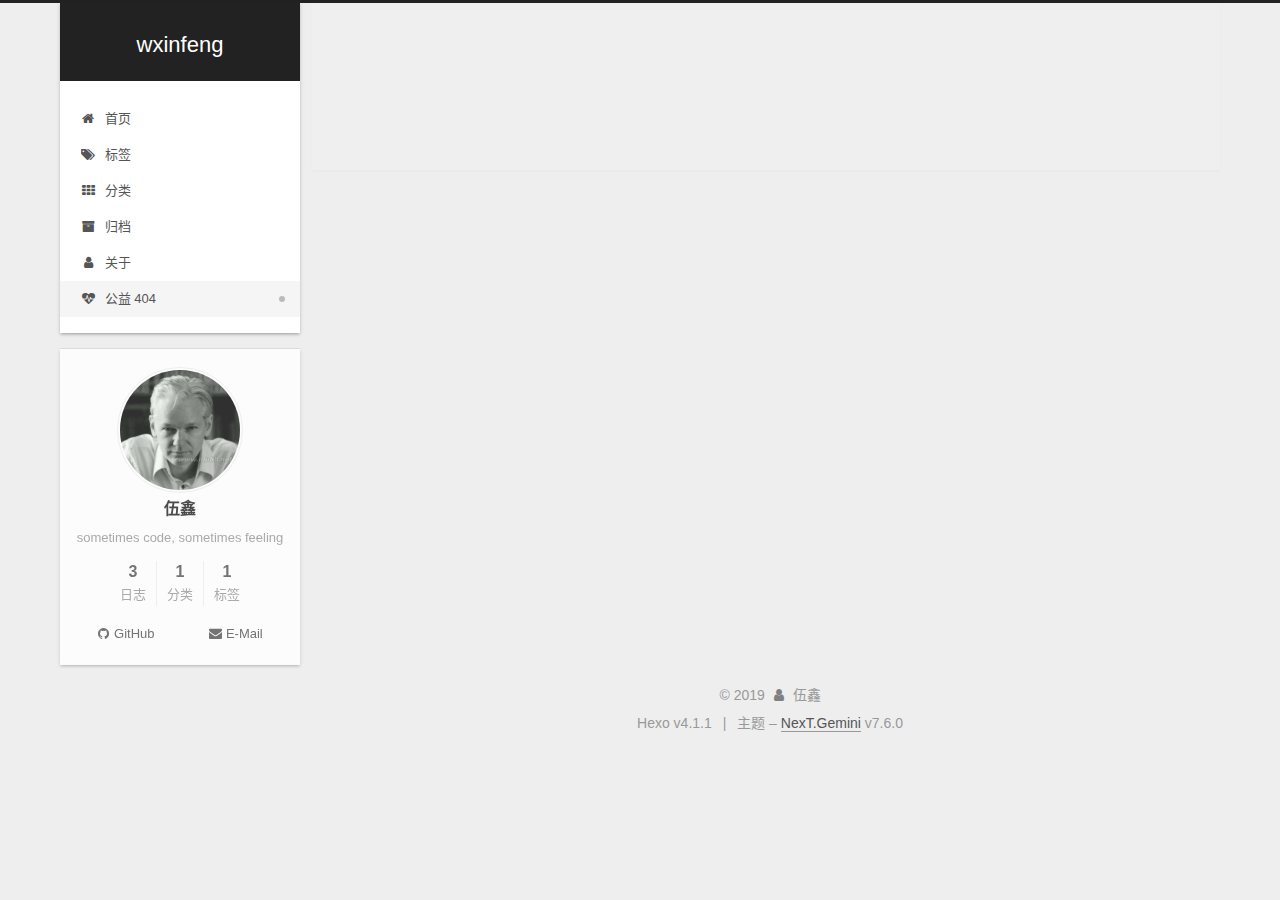
==== 404/index.html @ 9e6e0255 "Site updated: 2019-12-17 14:11:16" ====
<!DOCTYPE html>
<html lang="zh-CN">
<head>
  <meta charset="UTF-8">
<meta name="viewport" content="width=device-width, initial-scale=1, maximum-scale=2">
<meta name="theme-color" content="#222">
<meta name="generator" content="Hexo 4.1.1">
  <link rel="apple-touch-icon" sizes="180x180" href="/images/apple-touch-icon-next.png">
  <link rel="icon" type="image/png" sizes="32x32" href="/images/favicon-32x32-next.png">
  <link rel="icon" type="image/png" sizes="16x16" href="/images/favicon-16x16-next.png">
  <link rel="mask-icon" href="/images/logo.svg" color="#222">

<link rel="stylesheet" href="/css/main.css">


<link rel="stylesheet" href="/lib/font-awesome/css/font-awesome.min.css">


<script id="hexo-configurations">
  var NexT = window.NexT || {};
  var CONFIG = {
    hostname: new URL('https://wxinfeng.github.io').hostname,
    root: '/',
    scheme: 'Gemini',
    version: '7.6.0',
    exturl: false,
    sidebar: {"position":"left","display":"post","padding":18,"offset":12,"onmobile":false},
    copycode: {"enable":false,"show_result":false,"style":null},
    back2top: {"enable":true,"sidebar":false,"scrollpercent":false},
    bookmark: {"enable":false,"color":"#222","save":"auto"},
    fancybox: false,
    mediumzoom: false,
    lazyload: false,
    pangu: false,
    comments: {"style":"tabs","active":null,"storage":true,"lazyload":false,"nav":null},
    algolia: {
      appID: '',
      apiKey: '',
      indexName: '',
      hits: {"per_page":10},
      labels: {"input_placeholder":"Search for Posts","hits_empty":"We didn't find any results for the search: ${query}","hits_stats":"${hits} results found in ${time} ms"}
    },
    localsearch: {"enable":false,"trigger":"auto","top_n_per_article":1,"unescape":false,"preload":false},
    path: '',
    motion: {"enable":true,"async":false,"transition":{"post_block":"fadeIn","post_header":"slideDownIn","post_body":"slideDownIn","coll_header":"slideLeftIn","sidebar":"slideUpIn"}}
  };
</script>

  <meta name="description" content="你来到了没有知识的荒原 :(">
<meta property="og:type" content="website">
<meta property="og:title" content="wxinfeng">
<meta property="og:url" content="https:&#x2F;&#x2F;wxinfeng.github.io&#x2F;404&#x2F;index.html">
<meta property="og:site_name" content="wxinfeng">
<meta property="og:description" content="你来到了没有知识的荒原 :(">
<meta property="og:locale" content="zh_CN">
<meta property="article:published_time" content="2019-12-17T04:42:26.441Z">
<meta property="article:modified_time" content="2019-12-16T07:45:31.328Z">
<meta property="article:author" content="伍鑫">
<meta name="twitter:card" content="summary">

<link rel="canonical" href="https://wxinfeng.github.io/404/">


<script id="page-configurations">
  // https://hexo.io/docs/variables.html
  CONFIG.page = {
    sidebar: "",
    isHome: false,
    isPost: false
  };
</script>

  <title> | wxinfeng
  </title>
  






  <noscript>
  <style>
  .use-motion .brand,
  .use-motion .menu-item,
  .sidebar-inner,
  .use-motion .post-block,
  .use-motion .pagination,
  .use-motion .comments,
  .use-motion .post-header,
  .use-motion .post-body,
  .use-motion .collection-header { opacity: initial; }

  .use-motion .site-title,
  .use-motion .site-subtitle {
    opacity: initial;
    top: initial;
  }

  .use-motion .logo-line-before i { left: initial; }
  .use-motion .logo-line-after i { right: initial; }
  </style>
</noscript>

</head>

<body itemscope itemtype="http://schema.org/WebPage">
  <div class="container use-motion">
    <div class="headband"></div>

    <header class="header" itemscope itemtype="http://schema.org/WPHeader">
      <div class="header-inner"><div class="site-brand-container">
  <div class="site-meta">

    <div>
      <a href="/" class="brand" rel="start">
        <span class="logo-line-before"><i></i></span>
        <span class="site-title">wxinfeng</span>
        <span class="logo-line-after"><i></i></span>
      </a>
    </div>
  </div>

  <div class="site-nav-toggle">
    <div class="toggle" aria-label="切换导航栏">
      <span class="toggle-line toggle-line-first"></span>
      <span class="toggle-line toggle-line-middle"></span>
      <span class="toggle-line toggle-line-last"></span>
    </div>
  </div>
</div>


<nav class="site-nav">
  
  <ul id="menu" class="menu">
        <li class="menu-item menu-item-home">

    <a href="/" rel="section"><i class="fa fa-fw fa-home"></i>首页</a>

  </li>
        <li class="menu-item menu-item-tags">

    <a href="/tags/" rel="section"><i class="fa fa-fw fa-tags"></i>标签</a>

  </li>
        <li class="menu-item menu-item-categories">

    <a href="/categories/" rel="section"><i class="fa fa-fw fa-th"></i>分类</a>

  </li>
        <li class="menu-item menu-item-archives">

    <a href="/archives/" rel="section"><i class="fa fa-fw fa-archive"></i>归档</a>

  </li>
        <li class="menu-item menu-item-about">

    <a href="/about/" rel="section"><i class="fa fa-fw fa-user"></i>关于</a>

  </li>
        <li class="menu-item menu-item-commonweal">

    <a href="/404/" rel="section"><i class="fa fa-fw fa-heartbeat"></i>公益 404</a>

  </li>
  </ul>

</nav>
</div>
    </header>

    
  <div class="back-to-top">
    <i class="fa fa-arrow-up"></i>
    <span>0%</span>
  </div>


    <main class="main">
      <div class="main-inner">
        <div class="content-wrap">
          
  
  

          <div class="content">
            

  <div class="posts-expand">
    
    
    
    <div class="post-block" lang="zh-CN">
      <header class="post-header">

<h1 class="post-title" itemprop="name headline">
</h1>

<div class="post-meta">
    <div class="post-description">你来到了没有知识的荒原 :(</div>
  

</div>

</header>

      
      
      
      <div class="post-body">
          
      </div>
      
      
      
    </div>
    

    
    
    
  </div>


          </div>
          

<script>
  window.addEventListener('tabs:register', () => {
    let activeClass = CONFIG.comments.activeClass;
    if (CONFIG.comments.storage) {
      activeClass = localStorage.getItem('comments_active') || activeClass;
    }
    if (activeClass) {
      let activeTab = document.querySelector(`a[href="#comment-${activeClass}"]`);
      if (activeTab) {
        activeTab.click();
      }
    }
  });
  if (CONFIG.comments.storage) {
    window.addEventListener('tabs:click', event => {
      if (!event.target.matches('.tabs-comment .tab-content .tab-pane')) return;
      let commentClass = event.target.classList[1];
      localStorage.setItem('comments_active', commentClass);
    });
  }
</script>

        </div>
          
  
  <div class="toggle sidebar-toggle">
    <span class="toggle-line toggle-line-first"></span>
    <span class="toggle-line toggle-line-middle"></span>
    <span class="toggle-line toggle-line-last"></span>
  </div>

  <aside class="sidebar">
    <div class="sidebar-inner">

      <ul class="sidebar-nav motion-element">
        <li class="sidebar-nav-toc">
          文章目录
        </li>
        <li class="sidebar-nav-overview">
          站点概览
        </li>
      </ul>

      <!--noindex-->
      <div class="post-toc-wrap sidebar-panel">
      </div>
      <!--/noindex-->

      <div class="site-overview-wrap sidebar-panel">
        <div class="site-author motion-element" itemprop="author" itemscope itemtype="http://schema.org/Person">
    <img class="site-author-image" itemprop="image" alt="伍鑫"
      src="/images/avatar.jpg">
  <p class="site-author-name" itemprop="name">伍鑫</p>
  <div class="site-description" itemprop="description">sometimes code, sometimes feeling</div>
</div>
<div class="site-state-wrap motion-element">
  <nav class="site-state">
      <div class="site-state-item site-state-posts">
          <a href="/archives/">
        
          <span class="site-state-item-count">3</span>
          <span class="site-state-item-name">日志</span>
        </a>
      </div>
      <div class="site-state-item site-state-categories">
            <a href="/categories/">
          
        <span class="site-state-item-count">1</span>
        <span class="site-state-item-name">分类</span></a>
      </div>
      <div class="site-state-item site-state-tags">
            <a href="/tags/">
          
        <span class="site-state-item-count">1</span>
        <span class="site-state-item-name">标签</span></a>
      </div>
  </nav>
</div>
  <div class="links-of-author motion-element">
      <span class="links-of-author-item">
        <a href="https://github.com/Wxinfeng" title="GitHub → https:&#x2F;&#x2F;github.com&#x2F;Wxinfeng" rel="noopener" target="_blank"><i class="fa fa-fw fa-github"></i>GitHub</a>
      </span>
      <span class="links-of-author-item">
        <a href="mailto:1995wuxin@gmail.com" title="E-Mail → mailto:1995wuxin@gmail.com" rel="noopener" target="_blank"><i class="fa fa-fw fa-envelope"></i>E-Mail</a>
      </span>
  </div>



      </div>

    </div>
  </aside>
  <div id="sidebar-dimmer"></div>


      </div>
    </main>

    <footer class="footer">
      <div class="footer-inner">
        

<div class="copyright">
  
  &copy; 
  <span itemprop="copyrightYear">2019</span>
  <span class="with-love">
    <i class="fa fa-user"></i>
  </span>
  <span class="author" itemprop="copyrightHolder">伍鑫</span>
</div>
  <div class="powered-by">Hexo v4.1.1
  </div>
  <span class="post-meta-divider">|</span>
  <div class="theme-info">主题 – <a href="https://theme-next.org/" class="theme-link" rel="noopener" target="_blank">NexT.Gemini</a> v7.6.0
  </div>

        






  <script>
  function leancloudSelector(url) {
    return document.getElementById(url).querySelector('.leancloud-visitors-count');
  }
  if (CONFIG.page.isPost) {
    function addCount(Counter) {
      var visitors = document.querySelector('.leancloud_visitors');
      var url = visitors.getAttribute('id').trim();
      var title = visitors.getAttribute('data-flag-title').trim();

      Counter('get', `/classes/Counter?where=${JSON.stringify({ url })}`)
        .then(response => response.json())
        .then(({ results }) => {
          if (results.length > 0) {
            var counter = results[0];
            Counter('put', '/classes/Counter/' + counter.objectId, { time: { '__op': 'Increment', 'amount': 1 } })
              .then(response => response.json())
              .then(() => {
                leancloudSelector(url).innerText = counter.time + 1;
              })
              .catch(error => {
                console.log('Failed to save visitor count', error);
              })
          } else {
              leancloudSelector(url).innerText = 'Counter not initialized! More info at console err msg.';
              console.error('ATTENTION! LeanCloud counter has security bug, see how to solve it here: https://github.com/theme-next/hexo-leancloud-counter-security. \n However, you can still use LeanCloud without security, by setting `security` option to `false`.');
            
          }
        })
        .catch(error => {
          console.log('LeanCloud Counter Error', error);
        });
    }
  } else {
    function showTime(Counter) {
      var visitors = document.querySelectorAll('.leancloud_visitors');
      var entries = [...visitors].map(element => {
        return element.getAttribute('id').trim();
      });

      Counter('get', `/classes/Counter?where=${JSON.stringify({ url: { '$in': entries } })}`)
        .then(response => response.json())
        .then(({ results }) => {
          if (results.length === 0) {
            document.querySelectorAll('.leancloud_visitors .leancloud-visitors-count').forEach(element => {
              element.innerText = 0;
            });
            return;
          }
          for (let item of results) {
            let { url, time } = item;
            leancloudSelector(url).innerText = time;
          }
          for (let url of entries) {
            var element = leancloudSelector(url);
            if (element.innerText == '') {
              element.innerText = 0;
            }
          }
        })
        .catch(error => {
          console.log('LeanCloud Counter Error', error);
        });
    }
  }

  fetch('https://app-router.leancloud.cn/2/route?appId=8mi4fX9416Ah8weEFnypV06H-gzGzoHsz')
    .then(response => response.json())
    .then(({ api_server }) => {
      var Counter = (method, url, data) => {
        return fetch(`https://${api_server}/1.1${url}`, {
          method: method,
          headers: {
            'X-LC-Id': '8mi4fX9416Ah8weEFnypV06H-gzGzoHsz',
            'X-LC-Key': '6KU8HIBbKHvbHNofAjVxxV7I',
            'Content-Type': 'application/json',
          },
          body: JSON.stringify(data)
        });
      };
      if (CONFIG.page.isPost) {
        if (CONFIG.hostname !== location.hostname) return;
        addCount(Counter);
      } else if (document.querySelectorAll('.post-title-link').length >= 1) {
        showTime(Counter);
      }
    });
  </script>


      </div>
    </footer>
  </div>

  
  <script src="/lib/anime.min.js"></script>
  <script src="/lib/velocity/velocity.min.js"></script>
  <script src="/lib/velocity/velocity.ui.min.js"></script>

<script src="/js/utils.js"></script>

<script src="/js/motion.js"></script>


<script src="/js/schemes/pisces.js"></script>


<script src="/js/next-boot.js"></script>




  















  

  

</body>
</html>
---- css/main.css ----
html {
  line-height: 1.15; /* 1 */
  -webkit-text-size-adjust: 100%; /* 2 */
}
body {
  margin: 0;
}
main {
  display: block;
}
h1 {
  font-size: 2em;
  margin: 0.67em 0;
}
hr {
  box-sizing: content-box; /* 1 */
  height: 0; /* 1 */
  overflow: visible; /* 2 */
}
pre {
  font-family: monospace, monospace; /* 1 */
  font-size: 1em; /* 2 */
}
a {
  background: transparent;
}
abbr[title] {
  border-bottom: none; /* 1 */
  text-decoration: underline; /* 2 */
  text-decoration: underline dotted; /* 2 */
}
b,
strong {
  font-weight: bolder;
}
code,
kbd,
samp {
  font-family: monospace, monospace; /* 1 */
  font-size: 1em; /* 2 */
}
small {
  font-size: 80%;
}
sub,
sup {
  font-size: 75%;
  line-height: 0;
  position: relative;
  vertical-align: baseline;
}
sub {
  bottom: -0.25em;
}
sup {
  top: -0.5em;
}
img {
  border-style: none;
}
button,
input,
optgroup,
select,
textarea {
  font-family: inherit; /* 1 */
  font-size: 100%; /* 1 */
  line-height: 1.15; /* 1 */
  margin: 0; /* 2 */
}
button,
input {
/* 1 */
  overflow: visible;
}
button,
select {
/* 1 */
  text-transform: none;
}
button,
[type='button'],
[type='reset'],
[type='submit'] {
  -webkit-appearance: button;
}
button::-moz-focus-inner,
[type='button']::-moz-focus-inner,
[type='reset']::-moz-focus-inner,
[type='submit']::-moz-focus-inner {
  border-style: none;
  padding: 0;
}
button:-moz-focusring,
[type='button']:-moz-focusring,
[type='reset']:-moz-focusring,
[type='submit']:-moz-focusring {
  outline: 1px dotted ButtonText;
}
fieldset {
  padding: 0.35em 0.75em 0.625em;
}
legend {
  box-sizing: border-box; /* 1 */
  color: inherit; /* 2 */
  display: table; /* 1 */
  max-width: 100%; /* 1 */
  padding: 0; /* 3 */
  white-space: normal; /* 1 */
}
progress {
  vertical-align: baseline;
}
textarea {
  overflow: auto;
}
[type='checkbox'],
[type='radio'] {
  box-sizing: border-box; /* 1 */
  padding: 0; /* 2 */
}
[type='number']::-webkit-inner-spin-button,
[type='number']::-webkit-outer-spin-button {
  height: auto;
}
[type='search'] {
  outline-offset: -2px; /* 2 */
  -webkit-appearance: textfield; /* 1 */
}
[type='search']::-webkit-search-decoration {
  -webkit-appearance: none;
}
::-webkit-file-upload-button {
  font: inherit; /* 2 */
  -webkit-appearance: button; /* 1 */
}
details {
  display: block;
}
summary {
  display: list-item;
}
template {
  display: none;
}
[hidden] {
  display: none;
}
::selection {
  background: #262a30;
  color: #fff;
}
html,
body {
  height: 100%;
}
body {
  background: #eee;
  color: #555;
  font-family: 'Lato', "PingFang SC", "Microsoft YaHei", sans-serif;
  font-size: 1em;
  line-height: 2;
}
@media (max-width: 991px) {
  body {
    padding-left: 0 !important;
    padding-right: 0 !important;
  }
}
h1,
h2,
h3,
h4,
h5,
h6 {
  font-family: 'Lato', "PingFang SC", "Microsoft YaHei", sans-serif;
  font-weight: bold;
  line-height: 1.5;
  margin: 20px 0 15px;
}
h1 {
  font-size: 1.5em;
}
h2 {
  font-size: 1.375em;
}
h3 {
  font-size: 1.25em;
}
h4 {
  font-size: 1.125em;
}
h5 {
  font-size: 1em;
}
h6 {
  font-size: 0.875em;
}
p {
  margin: 0 0 20px 0;
}
a,
span.exturl {
  border-bottom: 1px solid #999;
  color: #555;
  outline: 0;
  text-decoration: none;
  overflow-wrap: break-word;
  word-wrap: break-word;
  cursor: pointer;
}
a:hover,
span.exturl:hover {
  border-bottom-color: #222;
  color: #222;
}
iframe,
img,
video {
  display: block;
  margin-left: auto;
  margin-right: auto;
  max-width: 100%;
}
hr {
  background-color: #ddd;
  background-image: repeating-linear-gradient(-45deg, #fff, #fff 4px, transparent 4px, transparent 8px);
  border: 0;
  height: 3px;
  margin: 40px 0;
}
blockquote {
  border-left: 4px solid #ddd;
  color: #666;
  margin: 0;
  padding: 0 15px;
}
blockquote cite::before {
  content: '-';
  padding: 0 5px;
}
dt {
  font-weight: 700;
}
dd {
  margin: 0;
  padding: 0;
}
kbd {
  background-color: #f5f5f5;
  background-image: linear-gradient(#eee, #fff, #eee);
  border: 1px solid #ccc;
  border-radius: 0.2em;
  box-shadow: 0.1em 0.1em 0.2em rgba(0,0,0,0.1);
  font-family: inherit;
  padding: 0.1em 0.3em;
  white-space: nowrap;
}
.table-container {
  -webkit-overflow-scrolling: touch;
  overflow: auto;
}
table {
  border-collapse: collapse;
  border-spacing: 0;
  font-size: 0.875em;
  margin: 0 0 20px 0;
  width: 100%;
}
tbody tr:nth-of-type(odd) {
  background: #f9f9f9;
}
tbody tr:hover {
  background: #f5f5f5;
}
caption,
th,
td {
  font-weight: normal;
  padding: 8px;
  text-align: left;
  vertical-align: middle;
}
th,
td {
  border: 1px solid #ddd;
  border-bottom: 3px solid #ddd;
}
th {
  font-weight: 700;
  padding-bottom: 10px;
}
td {
  border-bottom-width: 1px;
}
.btn {
  background: #fff;
  border: 2px solid #555;
  border-radius: 2px;
  color: #555;
  display: inline-block;
  font-size: 0.875em;
  line-height: 2;
  padding: 0 20px;
  text-decoration: none;
  transition-property: background-color;
  transition-delay: 0s;
  transition-duration: 0.2s;
  transition-timing-function: ease-in-out;
}
.btn:hover {
  background: #222;
  border-color: #222;
  color: #fff;
}
.btn + .btn {
  margin: 0 0 8px 8px;
}
.btn .fa-fw {
  text-align: left;
  width: 1.285714285714286em;
}
.toggle {
  line-height: 0;
}
.toggle .toggle-line {
  background: #fff;
  display: inline-block;
  height: 2px;
  left: 0;
  position: relative;
  top: 0;
  transition: all 0.4s;
  vertical-align: top;
  width: 100%;
}
.toggle .toggle-line:not(:first-child) {
  margin-top: 3px;
}
.toggle.toggle-arrow .toggle-line-first {
  left: 50%;
  top: 2px;
  transform: rotate(45deg);
  width: 50%;
}
.toggle.toggle-arrow .toggle-line-middle {
  left: 2px;
  width: 90%;
}
.toggle.toggle-arrow .toggle-line-last {
  left: 50%;
  top: -2px;
  transform: rotate(-45deg);
  width: 50%;
}
.toggle.toggle-close .toggle-line-first {
  transform: rotate(-45deg);
  top: 5px;
}
.toggle.toggle-close .toggle-line-middle {
  opacity: 0;
}
.toggle.toggle-close .toggle-line-last {
  transform: rotate(45deg);
  top: -5px;
}
.highlight,
pre {
  background: #f7f7f7;
  color: #4d4d4c;
  line-height: 1.6;
  margin: 0 auto 20px;
}
pre,
code {
  font-family: consolas, Menlo, monospace, "PingFang SC", "Microsoft YaHei";
}
code {
  background: #eee;
  border-radius: 3px;
  color: #555;
  padding: 2px 4px;
  overflow-wrap: break-word;
  word-wrap: break-word;
}
.highlight *::selection {
  background: #d6d6d6;
}
.highlight pre {
  border: 0;
  margin: 0;
  padding: 10px 0;
}
.highlight table {
  border: 0;
  margin: 0;
  width: auto;
}
.highlight td {
  border: 0;
  padding: 0;
}
.highlight figcaption {
  background: #eee;
  color: #4d4d4c;
  font-size: 0.875em;
  line-height: 1.2;
  padding: 0.5em;
}
.highlight figcaption::before,
.highlight figcaption::after {
  content: ' ';
  display: table;
}
.highlight figcaption::after {
  clear: both;
}
.highlight figcaption a {
  color: #4d4d4c;
  float: right;
}
.highlight figcaption a:hover {
  border-bottom-color: #4d4d4c;
}
.highlight .gutter {
  -moz-user-select: none;
  -ms-user-select: none;
  -webkit-user-select: none;
  user-select: none;
}
.highlight .gutter pre {
  background: #eff2f3;
  color: #869194;
  padding-left: 10px;
  padding-right: 10px;
  text-align: right;
}
.highlight .code pre {
  background: #f7f7f7;
  padding-left: 10px;
  width: 100%;
}
.gist table {
  width: auto;
}
.gist table td {
  border: 0;
}
pre {
  overflow: auto;
  padding: 10px;
}
pre code {
  background: none;
  color: #4d4d4c;
  font-size: 0.875em;
  padding: 0;
  text-shadow: none;
}
pre .deletion {
  background: #fdd;
}
pre .addition {
  background: #dfd;
}
pre .meta {
  color: #eab700;
  -moz-user-select: none;
  -ms-user-select: none;
  -webkit-user-select: none;
  user-select: none;
}
pre .comment {
  color: #8e908c;
}
pre .variable,
pre .attribute,
pre .tag,
pre .name,
pre .regexp,
pre .ruby .constant,
pre .xml .tag .title,
pre .xml .pi,
pre .xml .doctype,
pre .html .doctype,
pre .css .id,
pre .css .class,
pre .css .pseudo {
  color: #c82829;
}
pre .number,
pre .preprocessor,
pre .built_in,
pre .builtin-name,
pre .literal,
pre .params,
pre .constant,
pre .command {
  color: #f5871f;
}
pre .ruby .class .title,
pre .css .rules .attribute,
pre .string,
pre .symbol,
pre .value,
pre .inheritance,
pre .header,
pre .ruby .symbol,
pre .xml .cdata,
pre .special,
pre .formula {
  color: #718c00;
}
pre .title,
pre .css .hexcolor {
  color: #3e999f;
}
pre .function,
pre .python .decorator,
pre .python .title,
pre .ruby .function .title,
pre .ruby .title .keyword,
pre .perl .sub,
pre .javascript .title,
pre .coffeescript .title {
  color: #4271ae;
}
pre .keyword,
pre .javascript .function {
  color: #8959a8;
}
.blockquote-center {
  border-left: none;
  margin: 40px 0;
  padding: 0;
  position: relative;
  text-align: center;
}
.blockquote-center::before,
.blockquote-center::after {
  background-repeat: no-repeat;
  background-size: 22px 22px;
  content: ' ';
  display: block;
  height: 24px;
  opacity: 0.2;
  position: absolute;
  width: 100%;
}
.blockquote-center::before {
  background-image: url("../images/quote-l.svg");
  background-position: 0 -6px;
  border-top: 1px solid #ccc;
  top: -20px;
}
.blockquote-center::after {
  background-image: url("../images/quote-r.svg");
  background-position: 100% 8px;
  border-bottom: 1px solid #ccc;
  bottom: -20px;
}
.blockquote-center p,
.blockquote-center div {
  text-align: center;
}
.post-body .group-picture img {
  margin: 0 auto;
  padding: 0 3px;
}
.group-picture-row {
  margin-bottom: 6px;
  overflow: hidden;
}
.group-picture-column {
  float: left;
  margin-bottom: 10px;
}
.post-body .label {
  display: inline;
  padding: 0 2px;
}
.post-body .label.default {
  background: #f0f0f0;
}
.post-body .label.primary {
  background: #efe6f7;
}
.post-body .label.info {
  background: #e5f2f8;
}
.post-body .label.success {
  background: #e7f4e9;
}
.post-body .label.warning {
  background: #fcf6e1;
}
.post-body .label.danger {
  background: #fae8eb;
}
.post-body .tabs {
  margin-bottom: 20px;
}
.post-body .tabs,
.tabs-comment {
  display: block;
  padding-top: 10px;
  position: relative;
}
.post-body .tabs ul.nav-tabs,
.tabs-comment ul.nav-tabs {
  display: flex;
  flex-wrap: wrap;
  margin: 0;
  margin-bottom: -1px;
  padding: 0;
}
@media (max-width: 413px) {
  .post-body .tabs ul.nav-tabs,
  .tabs-comment ul.nav-tabs {
    display: block;
    margin-bottom: 5px;
  }
}
.post-body .tabs ul.nav-tabs li.tab,
.tabs-comment ul.nav-tabs li.tab {
  background: #fff;
  border-bottom: 1px solid #ddd;
  border-left: 1px solid transparent;
  border-right: 1px solid transparent;
  border-top: 3px solid transparent;
  flex-grow: 1;
  list-style-type: none;
  border-radius: 0 0 0 0;
}
@media (max-width: 413px) {
  .post-body .tabs ul.nav-tabs li.tab,
  .tabs-comment ul.nav-tabs li.tab {
    border-bottom: 1px solid transparent;
    border-left: 3px solid transparent;
    border-right: 1px solid transparent;
    border-top: 1px solid transparent;
  }
}
@media (max-width: 413px) {
  .post-body .tabs ul.nav-tabs li.tab,
  .tabs-comment ul.nav-tabs li.tab {
    border-radius: 0;
  }
}
.post-body .tabs ul.nav-tabs li.tab a,
.tabs-comment ul.nav-tabs li.tab a {
  border-bottom: initial;
  display: block;
  line-height: 1.8;
  outline: 0;
  padding: 0.25em 0.75em;
  text-align: center;
  transition-delay: 0s;
  transition-duration: 0.2s;
  transition-timing-function: ease-out;
}
.post-body .tabs ul.nav-tabs li.tab a i,
.tabs-comment ul.nav-tabs li.tab a i {
  width: 1.285714285714286em;
}
.post-body .tabs ul.nav-tabs li.tab.active,
.tabs-comment ul.nav-tabs li.tab.active {
  border-bottom: 1px solid transparent;
  border-left: 1px solid #ddd;
  border-right: 1px solid #ddd;
  border-top: 3px solid #fc6423;
}
@media (max-width: 413px) {
  .post-body .tabs ul.nav-tabs li.tab.active,
  .tabs-comment ul.nav-tabs li.tab.active {
    border-bottom: 1px solid #ddd;
    border-left: 3px solid #fc6423;
    border-right: 1px solid #ddd;
    border-top: 1px solid #ddd;
  }
}
.post-body .tabs ul.nav-tabs li.tab.active a,
.tabs-comment ul.nav-tabs li.tab.active a {
  color: #555;
  cursor: default;
}
.post-body .tabs .tab-content .tab-pane,
.tabs-comment .tab-content .tab-pane {
  border: 1px solid #ddd;
  padding: 20px 20px 0 20px;
  border-radius: 0;
}
.post-body .tabs .tab-content .tab-pane:not(.active),
.tabs-comment .tab-content .tab-pane:not(.active) {
  display: none;
}
.post-body .tabs .tab-content .tab-pane.active,
.tabs-comment .tab-content .tab-pane.active {
  display: block;
}
.post-body .tabs .tab-content .tab-pane.active:nth-of-type(1),
.tabs-comment .tab-content .tab-pane.active:nth-of-type(1) {
  border-radius: 0 0 0 0;
}
@media (max-width: 413px) {
  .post-body .tabs .tab-content .tab-pane.active:nth-of-type(1),
  .tabs-comment .tab-content .tab-pane.active:nth-of-type(1) {
    border-radius: 0;
  }
}
.post-body .note {
  border-radius: 3px;
  margin-bottom: 20px;
  padding: 15px;
  position: relative;
  border: 1px solid #eee;
  border-left-width: 5px;
}
.post-body .note h2,
.post-body .note h3,
.post-body .note h4,
.post-body .note h5,
.post-body .note h6 {
  margin-top: 0;
  border-bottom: initial;
  margin-bottom: 0;
  padding-top: 0;
}
.post-body .note p:first-child,
.post-body .note ul:first-child,
.post-body .note ol:first-child,
.post-body .note table:first-child,
.post-body .note pre:first-child,
.post-body .note blockquote:first-child,
.post-body .note img:first-child {
  margin-top: 0;
}
.post-body .note p:last-child,
.post-body .note ul:last-child,
.post-body .note ol:last-child,
.post-body .note table:last-child,
.post-body .note pre:last-child,
.post-body .note blockquote:last-child,
.post-body .note img:last-child {
  margin-bottom: 0;
}
.post-body .note.default {
  border-left-color: #777;
}
.post-body .note.default h2,
.post-body .note.default h3,
.post-body .note.default h4,
.post-body .note.default h5,
.post-body .note.default h6 {
  color: #777;
}
.post-body .note.primary {
  border-left-color: #6f42c1;
}
.post-body .note.primary h2,
.post-body .note.primary h3,
.post-body .note.primary h4,
.post-body .note.primary h5,
.post-body .note.primary h6 {
  color: #6f42c1;
}
.post-body .note.info {
  border-left-color: #428bca;
}
.post-body .note.info h2,
.post-body .note.info h3,
.post-body .note.info h4,
.post-body .note.info h5,
.post-body .note.info h6 {
  color: #428bca;
}
.post-body .note.success {
  border-left-color: #5cb85c;
}
.post-body .note.success h2,
.post-body .note.success h3,
.post-body .note.success h4,
.post-body .note.success h5,
.post-body .note.success h6 {
  color: #5cb85c;
}
.post-body .note.warning {
  border-left-color: #f0ad4e;
}
.post-body .note.warning h2,
.post-body .note.warning h3,
.post-body .note.warning h4,
.post-body .note.warning h5,
.post-body .note.warning h6 {
  color: #f0ad4e;
}
.post-body .note.danger {
  border-left-color: #d9534f;
}
.post-body .note.danger h2,
.post-body .note.danger h3,
.post-body .note.danger h4,
.post-body .note.danger h5,
.post-body .note.danger h6 {
  color: #d9534f;
}
.pagination .prev,
.pagination .next,
.pagination .page-number,
.pagination .space {
  display: inline-block;
  margin: 0 10px;
  padding: 0 11px;
  position: relative;
  top: -1px;
}
@media (max-width: 767px) {
  .pagination .prev,
  .pagination .next,
  .pagination .page-number,
  .pagination .space {
    margin: 0 5px;
  }
}
.pagination {
  border-top: 1px solid #eee;
  margin: 120px 0 0;
  text-align: center;
}
.pagination .prev,
.pagination .next,
.pagination .page-number {
  border-bottom: 0;
  border-top: 1px solid #eee;
  transition-property: border-color;
  transition-delay: 0s;
  transition-duration: 0.2s;
  transition-timing-function: ease-in-out;
}
.pagination .prev:hover,
.pagination .next:hover,
.pagination .page-number:hover {
  border-top-color: #222;
}
.pagination .space {
  margin: 0;
  padding: 0;
}
.pagination .prev {
  margin-left: 0;
}
.pagination .next {
  margin-right: 0;
}
.pagination .page-number.current {
  background: #ccc;
  border-top-color: #ccc;
  color: #fff;
}
@media (max-width: 767px) {
  .pagination {
    border-top: none;
  }
  .pagination .prev,
  .pagination .next,
  .pagination .page-number {
    border-bottom: 1px solid #eee;
    border-top: 0;
    margin-bottom: 10px;
    padding: 0 10px;
  }
  .pagination .prev:hover,
  .pagination .next:hover,
  .pagination .page-number:hover {
    border-bottom-color: #222;
  }
}
.comments {
  margin: 60px 20px 0;
  overflow: hidden;
}
.comment-button-group {
  display: flex;
  flex-wrap: wrap-reverse;
  justify-content: center;
  margin: 1em 0;
}
.comment-button-group .comment-button {
  margin: 0.1em 0.2em;
}
.comment-button-group .comment-button.active {
  background: #222;
  border-color: #222;
  color: #fff;
}
.comment-position {
  display: none;
}
.comment-position.active {
  display: block;
}
.tabs-comment {
  background: #fff;
  margin-top: 4em;
  padding-top: 0;
}
.tabs-comment .comments {
  border: 0;
  box-shadow: none;
  margin-top: 0;
  padding-top: 0;
}
.container {
  min-height: 100%;
  position: relative;
}
.main-inner {
  margin: 0 auto;
  width: calc(100% - 20px);
}
@media (min-width: 1200px) {
  .main-inner {
    width: 1160px;
  }
}
@media (min-width: 1600px) {
  .main-inner {
    width: 73%;
  }
}
.header {
  background: transparent;
}
.header-inner {
  margin: 0 auto;
  position: relative;
  width: calc(100% - 20px);
}
@media (min-width: 1200px) {
  .header-inner {
    width: 1160px;
  }
}
@media (min-width: 1600px) {
  .header-inner {
    width: 73%;
  }
}
.headband {
  background: #222;
  height: 3px;
}
.site-meta {
  margin: 0;
  text-align: center;
}
@media (max-width: 767px) {
  .site-meta {
    text-align: center;
  }
}
.brand {
  background: #222;
  border-bottom: none;
  color: #fff;
  display: inline-block;
  line-height: 1.375em;
  padding: 0 40px;
  position: relative;
}
.brand:hover {
  color: #fff;
}
.site-title {
  display: inline-block;
  font-family: 'Lato', "PingFang SC", "Microsoft YaHei", sans-serif;
  font-size: 1.375em;
  font-weight: normal;
  line-height: 1.5;
  vertical-align: top;
}
.site-subtitle {
  color: #ddd;
  font-size: 0.8125em;
  margin-top: 10px;
}
.use-motion .brand {
  opacity: 0;
}
.use-motion .site-title,
.use-motion .site-subtitle,
.use-motion .custom-logo-image {
  opacity: 0;
  position: relative;
  top: -10px;
}
.site-nav-toggle {
  display: none;
  left: 10px;
  position: absolute;
}
@media (max-width: 767px) {
  .site-nav-toggle {
    display: block;
  }
}
.site-nav-toggle .toggle {
  background: transparent;
  border: 0;
  margin-top: 2px;
  padding: 10px;
  width: 22px;
}
.site-nav-toggle .toggle .toggle-line {
  background: #555;
  border-radius: 1px;
}
.site-nav {
  display: block;
}
@media (max-width: 767px) {
  .site-nav {
    clear: both;
    display: none;
  }
}
.site-nav.site-nav-on {
  display: block;
}
.menu {
  margin-top: 20px;
  padding-left: 0;
  text-align: center;
}
.menu-item {
  display: inline-block;
  list-style: none;
  margin: 0 10px;
}
@media (max-width: 767px) {
  .menu-item {
    margin-top: 10px;
  }
}
.menu-item a,
.menu-item span.exturl {
  border-bottom: 0;
  display: block;
  font-size: 0.8125em;
  transition-property: border-color;
  transition-delay: 0s;
  transition-duration: 0.2s;
  transition-timing-function: ease-in-out;
}
@media (hover: none) {
  .menu-item a:hover,
  .menu-item span.exturl:hover {
    border-bottom-color: transparent !important;
  }
}
.menu-item .fa {
  margin-right: 8px;
}
.menu-item .badge {
  display: inline-block;
  font-weight: 700;
  line-height: 1;
  margin-left: 0.35em;
  margin-top: 0.35em;
  text-align: center;
  white-space: nowrap;
}
@media (max-width: 767px) {
  .menu-item .badge {
    float: right;
    margin-left: 0;
  }
}
.use-motion .menu-item {
  opacity: 0;
}
.sidebar {
  background: #222;
  bottom: 0;
  box-shadow: inset 0 2px 6px #000;
  position: fixed;
  top: 0;
  z-index: 1200;
}
.sidebar a,
.sidebar span.exturl {
  border-bottom-color: #555;
  color: #999;
}
.sidebar a:hover,
.sidebar span.exturl:hover {
  border-bottom-color: #eee;
  color: #eee;
}
@media (max-width: 991px) {
  .sidebar {
    display: none;
  }
}
.sidebar-inner {
  color: #999;
  padding: 18px 10px;
  text-align: center;
}
.site-overview-wrap {
  overflow-x: hidden;
  overflow-y: auto;
}
.cc-license {
  margin-top: 10px;
  text-align: center;
}
.cc-license .cc-opacity {
  border-bottom: none;
  opacity: 0.7;
}
.cc-license .cc-opacity:hover {
  opacity: 0.9;
}
.cc-license img {
  display: inline-block;
}
.site-author-image {
  border: 1px solid #eee;
  display: block;
  height: auto;
  margin: 0 auto;
  max-width: 120px;
  padding: 2px;
  border-radius: 50%;
}
.site-author-name {
  color: #222;
  font-weight: 600;
  margin: 0;
  text-align: center;
}
.site-description {
  color: #999;
  font-size: 0.8125em;
  margin-top: 0;
  text-align: center;
}
.links-of-author {
  margin-top: 15px;
}
.links-of-author a,
.links-of-author span.exturl {
  border-bottom-color: #555;
  display: inline-block;
  font-size: 0.8125em;
  margin-bottom: 10px;
  margin-right: 10px;
  vertical-align: middle;
}
.links-of-author a::before,
.links-of-author span.exturl::before {
  background: #111f5d;
  border-radius: 50%;
  content: ' ';
  display: inline-block;
  height: 4px;
  margin-right: 3px;
  vertical-align: middle;
  width: 4px;
}
.sidebar-button {
  margin-top: 15px;
}
.sidebar-button a {
  border: 1px solid #fc6423;
  border-radius: 4px;
  color: #fc6423;
  display: inline-block;
  padding: 0 15px;
}
.sidebar-button a .fa {
  margin-right: 5px;
}
.sidebar-button a:hover {
  background: #fc6423;
  border: 1px solid #fc6423;
  color: #fff;
}
.sidebar-button a:hover .fa {
  color: #fff;
}
.links-of-blogroll {
  font-size: 0.8125em;
  margin-top: 10px;
}
.links-of-blogroll-title {
  font-size: 0.875em;
  font-weight: 600;
  margin-top: 0;
}
.links-of-blogroll-list {
  list-style: none;
  margin: 0;
  padding: 0;
}
.links-of-blogroll-item {
  padding: 2px 10px;
}
.links-of-blogroll-item a,
.links-of-blogroll-item span.exturl {
  box-sizing: border-box;
  display: inline-block;
  max-width: 280px;
  overflow: hidden;
  text-overflow: ellipsis;
  white-space: nowrap;
}
#sidebar-dimmer {
  display: none;
}
@media (max-width: 767px) {
  #sidebar-dimmer {
    background: #000;
    display: block;
    height: 100%;
    left: 100%;
    opacity: 0;
    position: fixed;
    top: 0;
    width: 100%;
    z-index: 1100;
  }
  .sidebar-active + #sidebar-dimmer {
    opacity: 0.7;
    transform: translateX(-100%);
    transition: opacity 0.5s;
  }
}
.sidebar-nav {
  margin: 0;
  padding-bottom: 20px;
  padding-left: 0;
}
.sidebar-nav li {
  border-bottom: 1px solid transparent;
  color: #555;
  cursor: pointer;
  display: inline-block;
  font-size: 0.875em;
}
.sidebar-nav li.sidebar-nav-overview {
  margin-left: 10px;
}
.sidebar-nav li:hover {
  color: #fc6423;
}
.sidebar-nav .sidebar-nav-active {
  border-bottom-color: #fc6423;
  color: #fc6423;
}
.sidebar-nav .sidebar-nav-active:hover {
  color: #fc6423;
}
.sidebar-panel {
  display: none;
}
.sidebar-panel-active {
  display: block;
}
.sidebar-toggle {
  background: #222;
  bottom: 45px;
  cursor: pointer;
  height: 14px;
  left: 30px;
  padding: 5px;
  position: fixed;
  width: 14px;
  z-index: 1300;
}
@media (max-width: 991px) {
  .sidebar-toggle {
    left: 20px;
    opacity: 0.8;
    display: none;
  }
}
.sidebar-toggle:hover .toggle-line {
  background: #fc6423;
}
.post-toc-wrap {
  overflow-x: hidden;
  overflow-y: auto;
}
.post-toc {
  font-size: 0.875em;
}
.post-toc ol {
  list-style: none;
  margin: 0;
  padding: 0 2px 5px 10px;
  text-align: left;
}
.post-toc ol > ol {
  padding-left: 0;
}
.post-toc ol a {
  border-bottom-color: #ccc;
  color: #666;
  transition-property: all;
  transition-delay: 0s;
  transition-duration: 0.2s;
  transition-timing-function: ease-in-out;
}
.post-toc ol a:hover {
  border-bottom-color: #000;
  color: #000;
}
.post-toc .nav-item {
  line-height: 1.8;
  overflow: hidden;
  text-overflow: ellipsis;
  white-space: nowrap;
}
.post-toc .nav .nav-child {
  display: none;
}
.post-toc .nav .active > .nav-child {
  display: block;
}
.post-toc .nav .active-current > .nav-child {
  display: block;
}
.post-toc .nav .active-current > .nav-child > .nav-item {
  display: block;
}
.post-toc .nav .active > a {
  border-bottom-color: #fc6423;
  color: #fc6423;
}
.post-toc .nav .active-current > a {
  color: #fc6423;
}
.post-toc .nav .active-current > a:hover {
  color: #fc6423;
}
.site-state {
  display: flex;
  justify-content: center;
  line-height: 1.4;
  margin-top: 10px;
  overflow: hidden;
  text-align: center;
  white-space: nowrap;
}
.site-state-item {
  padding: 0 15px;
}
.site-state-item:not(:first-child) {
  border-left: 1px solid #eee;
}
.site-state-item a {
  border-bottom: none;
}
.site-state-item-count {
  color: inherit;
  display: block;
  font-size: 1em;
  font-weight: 600;
  text-align: center;
}
.site-state-item-name {
  color: #999;
  font-size: 0.8125em;
}
.footer {
  color: #999;
  font-size: 0.875em;
  padding: 20px 0;
}
.footer.footer-fixed {
  bottom: 0;
  left: 0;
  position: absolute;
  right: 0;
}
.footer-inner {
  box-sizing: border-box;
  margin: 0 auto;
  text-align: center;
  width: calc(100% - 20px);
}
@media (min-width: 1200px) {
  .footer-inner {
    width: 1160px;
  }
}
@media (min-width: 1600px) {
  .footer-inner {
    width: 73%;
  }
}
.with-love {
  color: #808080;
  display: inline-block;
  margin: 0 5px;
}
.powered-by,
.theme-info {
  display: inline-block;
}
@-moz-keyframes iconAnimate {
  0%, 100% {
    transform: scale(1);
  }
  10%, 30% {
    transform: scale(0.9);
  }
  20%, 40%, 60%, 80% {
    transform: scale(1.1);
  }
  50%, 70% {
    transform: scale(1.1);
  }
}
@-webkit-keyframes iconAnimate {
  0%, 100% {
    transform: scale(1);
  }
  10%, 30% {
    transform: scale(0.9);
  }
  20%, 40%, 60%, 80% {
    transform: scale(1.1);
  }
  50%, 70% {
    transform: scale(1.1);
  }
}
@-o-keyframes iconAnimate {
  0%, 100% {
    transform: scale(1);
  }
  10%, 30% {
    transform: scale(0.9);
  }
  20%, 40%, 60%, 80% {
    transform: scale(1.1);
  }
  50%, 70% {
    transform: scale(1.1);
  }
}
@keyframes iconAnimate {
  0%, 100% {
    transform: scale(1);
  }
  10%, 30% {
    transform: scale(0.9);
  }
  20%, 40%, 60%, 80% {
    transform: scale(1.1);
  }
  50%, 70% {
    transform: scale(1.1);
  }
}
.back-to-top {
  background: #222;
  bottom: -100px;
  box-sizing: border-box;
  color: #fff;
  cursor: pointer;
  font-size: 12px;
  left: 30px;
  opacity: 0.6;
  padding: 0 6px;
  position: fixed;
  text-align: center;
  transition-property: bottom;
  z-index: 1300;
  transition-delay: 0s;
  transition-duration: 0.2s;
  transition-timing-function: ease-in-out;
  width: 24px;
}
.back-to-top span {
  display: none;
}
.back-to-top:hover {
  color: #fc6423;
}
.back-to-top.back-to-top-on {
  bottom: 30px;
}
@media (max-width: 991px) {
  .back-to-top {
    left: 20px;
    opacity: 0.8;
  }
}
.post-body {
  font-family: 'Lato', "PingFang SC", "Microsoft YaHei", sans-serif;
  overflow-wrap: break-word;
  word-wrap: break-word;
}
@media (min-width: 1200px) {
  .post-body {
    font-size: 1.125em;
  }
}
.post-body span.exturl .fa {
  font-size: 0.875em;
  margin-left: 4px;
}
.post-body .image-caption,
.post-body .figure .caption {
  color: #999;
  font-size: 0.875em;
  font-weight: bold;
  line-height: 1;
  margin: -20px auto 15px;
  text-align: center;
}
.post-sticky-flag {
  display: inline-block;
  transform: rotate(30deg);
}
.post-button {
  margin-top: 40px;
  text-align: center;
}
.use-motion .post-block,
.use-motion .pagination,
.use-motion .comments {
  opacity: 0;
}
.use-motion .post-header {
  opacity: 0;
}
.use-motion .post-body {
  opacity: 0;
}
.use-motion .collection-header {
  opacity: 0;
}
.posts-collapse {
  margin-left: 55px;
  position: relative;
}
@media (max-width: 767px) {
  .posts-collapse {
    margin-left: 20px;
    margin-right: 20px;
  }
}
.posts-collapse .collection-title {
  font-size: 1.125em;
  position: relative;
}
.posts-collapse .collection-title::before {
  background: #999;
  border: 1px solid #fff;
  border-radius: 50%;
  content: ' ';
  height: 10px;
  left: 0;
  margin-left: -6px;
  margin-top: -4px;
  position: absolute;
  top: 50%;
  width: 10px;
}
.posts-collapse .collection-year {
  margin: 60px 0;
  position: relative;
}
.posts-collapse .collection-year::before {
  background: #bbb;
  border-radius: 50%;
  content: ' ';
  height: 8px;
  left: 0;
  margin-left: -4px;
  margin-top: -4px;
  position: absolute;
  top: 50%;
  width: 8px;
}
.posts-collapse .collection-header {
  display: inline-block;
  margin: 0 0 0 20px;
}
.posts-collapse .collection-header small {
  color: #bbb;
  margin-left: 5px;
}
.posts-collapse .post-header {
  border-bottom: 1px dashed #ccc;
  margin: 30px 0;
  padding-left: 15px;
  position: relative;
  transition-property: border;
  transition-delay: 0s;
  transition-duration: 0.2s;
  transition-timing-function: ease-in-out;
}
.posts-collapse .post-header::before {
  background: #bbb;
  border: 1px solid #fff;
  border-radius: 50%;
  content: ' ';
  height: 6px;
  left: 0;
  margin-left: -4px;
  position: absolute;
  top: 0.75em;
  transition-property: background;
  width: 6px;
  transition-delay: 0s;
  transition-duration: 0.2s;
  transition-timing-function: ease-in-out;
}
.posts-collapse .post-header:hover {
  border-bottom-color: #666;
}
.posts-collapse .post-header:hover::before {
  background: #222;
}
.posts-collapse .post-meta {
  display: inline;
  font-size: 0.75em;
  margin-right: 10px;
}
.posts-collapse .post-title {
  display: inline;
  font-size: 1em;
  font-weight: normal;
  margin-bottom: 0;
  margin-top: 0;
}
.posts-collapse .post-title a,
.posts-collapse .post-title span.exturl {
  border-bottom: none;
  color: #666;
}
.posts-collapse::before {
  background: #f5f5f5;
  content: ' ';
  height: 100%;
  left: 0;
  margin-left: -2px;
  position: absolute;
  top: 1.25em;
  width: 4px;
}
.posts-collapse .fa-external-link {
  font-size: 0.875em;
  margin-left: 5px;
}
.post-eof {
  background: #ccc;
  height: 1px;
  margin: 80px auto 60px;
  text-align: center;
  width: 8%;
}
.post-block:last-child .post-eof {
  display: none;
}
.posts-expand {
  padding-top: 40px;
}
@media (max-width: 767px) {
  .posts-expand {
    margin: 0 20px;
  }
}
@media (min-width: 992px) {
  .post-body {
    text-align: justify;
  }
}
@media (max-width: 991px) {
  .post-body {
    text-align: justify;
  }
}
.post-body h1,
.post-body h2,
.post-body h3,
.post-body h4,
.post-body h5,
.post-body h6 {
  padding-top: 10px;
}
.post-body h1 .header-anchor,
.post-body h2 .header-anchor,
.post-body h3 .header-anchor,
.post-body h4 .header-anchor,
.post-body h5 .header-anchor,
.post-body h6 .header-anchor {
  border-bottom-style: none;
  color: #ccc;
  float: right;
  margin-left: 10px;
  visibility: hidden;
}
.post-body h1 .header-anchor:hover,
.post-body h2 .header-anchor:hover,
.post-body h3 .header-anchor:hover,
.post-body h4 .header-anchor:hover,
.post-body h5 .header-anchor:hover,
.post-body h6 .header-anchor:hover {
  color: inherit;
}
.post-body h1:hover .header-anchor,
.post-body h2:hover .header-anchor,
.post-body h3:hover .header-anchor,
.post-body h4:hover .header-anchor,
.post-body h5:hover .header-anchor,
.post-body h6:hover .header-anchor {
  visibility: visible;
}
.post-body iframe,
.post-body img,
.post-body video {
  margin-bottom: 20px;
}
.post-body .video-container {
  height: 0;
  margin-bottom: 20px;
  overflow: hidden;
  padding-top: 75%;
  position: relative;
  width: 100%;
}
.post-body .video-container iframe,
.post-body .video-container object,
.post-body .video-container embed {
  height: 100%;
  left: 0;
  margin: 0;
  position: absolute;
  top: 0;
  width: 100%;
}
.post-gallery {
  align-items: center;
  display: grid;
  grid-gap: 10px;
  grid-template-columns: 1fr 1fr 1fr;
  margin-bottom: 20px;
}
@media (max-width: 767px) {
  .post-gallery {
    grid-template-columns: 1fr 1fr;
  }
}
.post-gallery a {
  border: 0;
}
.post-gallery img {
  margin: 0;
}
.posts-expand .post-header {
  font-size: 1.125em;
}
.posts-expand .post-title {
  font-weight: 400;
  margin: initial;
  text-align: center;
  overflow-wrap: break-word;
  word-wrap: break-word;
}
.posts-expand .post-title-link {
  border-bottom: none;
  color: #555;
  display: inline-block;
  position: relative;
  vertical-align: top;
}
.posts-expand .post-title-link::before {
  background: #000;
  bottom: 0;
  content: '';
  height: 2px;
  left: 0;
  position: absolute;
  transform: scaleX(0);
  visibility: hidden;
  width: 100%;
  transition-delay: 0s;
  transition-duration: 0.2s;
  transition-timing-function: ease-in-out;
}
.posts-expand .post-title-link:hover::before {
  transform: scaleX(1);
  visibility: visible;
}
.posts-expand .post-title-link .fa {
  font-size: 0.875em;
  margin-left: 5px;
}
.posts-expand .post-meta {
  color: #999;
  font-family: 'Lato', "PingFang SC", "Microsoft YaHei", sans-serif;
  font-size: 0.75em;
  margin: 3px 0 60px 0;
  text-align: center;
}
.posts-expand .post-meta .post-description {
  font-size: 0.875em;
  margin-top: 2px;
}
.posts-expand .post-meta time {
  border-bottom: 1px dashed #999;
  cursor: pointer;
}
.post-meta .post-meta-item + .post-meta-item::before {
  content: '|';
  margin: 0 0.5em;
}
.post-meta-divider {
  margin: 0 0.5em;
}
.post-meta-item-icon {
  margin-right: 3px;
}
@media (max-width: 991px) {
  .post-meta-item-icon {
    display: inline-block;
  }
}
@media (max-width: 991px) {
  .post-meta-item-text {
    display: none;
  }
}
.post-nav {
  border-top: 1px solid #eee;
  display: flex;
  justify-content: space-between;
  margin-top: 15px;
  padding-top: 10px;
}
.post-nav-item {
  flex: 1;
}
.post-nav-item a {
  border-bottom: none;
  display: block;
  font-size: 0.875em;
  line-height: 1.6;
  position: relative;
}
.post-nav-item a:hover {
  border-bottom: none;
  color: #222;
}
.post-nav-item a:active {
  top: 2px;
}
.post-nav-item .fa {
  font-size: 0.75em;
}
.post-nav-item:first-child {
  margin-right: 15px;
}
.post-nav-item:first-child a {
  padding-left: 5px;
}
.post-nav-item:first-child .fa {
  margin-right: 5px;
}
.post-nav-item:last-child {
  margin-left: 15px;
  text-align: right;
}
.post-nav-item:last-child a {
  padding-right: 5px;
}
.post-nav-item:last-child .fa {
  margin-left: 5px;
}
.rtl.post-body p,
.rtl.post-body a,
.rtl.post-body h1,
.rtl.post-body h2,
.rtl.post-body h3,
.rtl.post-body h4,
.rtl.post-body h5,
.rtl.post-body h6,
.rtl.post-body li,
.rtl.post-body ul,
.rtl.post-body ol {
  direction: rtl;
  font-family: UKIJ Ekran;
}
.rtl.post-title {
  font-family: UKIJ Ekran;
}
.post-tags {
  margin-top: 40px;
  text-align: center;
}
.post-tags a {
  display: inline-block;
  font-size: 0.8125em;
}
.post-tags a:not(:last-child) {
  margin-right: 10px;
}
.post-widgets {
  border-top: 1px solid #eee;
  margin-top: 15px;
  text-align: center;
}
.wp_rating {
  height: 20px;
  line-height: 20px;
  margin-top: 10px;
  padding-top: 6px;
  text-align: center;
}
.social-like {
  display: flex;
  font-size: 0.875em;
  justify-content: center;
  text-align: center;
}
.reward-container {
  margin: 20px auto;
  padding: 10px 0;
  text-align: center;
  width: 90%;
}
.reward-container button {
  background: #ff2a2a;
  border: 0;
  border-radius: 5px;
  color: #fff;
  cursor: pointer;
  line-height: 2;
  outline: 0;
  padding: 0 15px;
  vertical-align: text-top;
}
.reward-container button:hover {
  background: #f55;
}
#qr {
  padding-top: 20px;
}
#qr a {
  border: 0;
}
#qr img {
  display: inline-block;
  margin: 0.8em 2em 0 2em;
  max-width: 100%;
  width: 180px;
}
#qr p {
  text-align: center;
}
.category-all-page .category-all-title {
  text-align: center;
}
.category-all-page .category-all {
  margin-top: 20px;
}
.category-all-page .category-list {
  list-style: none;
  margin: 0;
  padding: 0;
}
.category-all-page .category-list-item {
  margin: 5px 10px;
}
.category-all-page .category-list-count {
  color: #bbb;
}
.category-all-page .category-list-count::before {
  content: ' (';
  display: inline;
}
.category-all-page .category-list-count::after {
  content: ') ';
  display: inline;
}
.category-all-page .category-list-child {
  padding-left: 10px;
}
.event-list {
  padding: 0;
}
.event-list hr {
  background: #222;
  margin: 20px 0 45px 0;
}
.event-list hr::after {
  background: #222;
  color: #fff;
  content: 'NOW';
  display: inline-block;
  font-weight: bold;
  padding: 0 5px;
  text-align: right;
}
.event-list .event {
  background: #222;
  margin: 20px 0;
  min-height: 40px;
  padding: 15px 0 15px 10px;
}
.event-list .event .event-summary {
  color: #fff;
  margin: 0;
  padding-bottom: 3px;
}
.event-list .event .event-summary::before {
  animation: dot-flash 1s alternate infinite ease-in-out;
  color: #fff;
  content: '\f111';
  display: inline-block;
  font-family: 'FontAwesome';
  font-size: 10px;
  margin-right: 25px;
  vertical-align: middle;
}
.event-list .event .event-relative-time {
  color: #bbb;
  display: inline-block;
  font-size: 12px;
  font-weight: 400;
  padding-left: 12px;
}
.event-list .event .event-details {
  color: #fff;
  display: block;
  line-height: 18px;
  margin-left: 56px;
  padding-bottom: 6px;
  padding-top: 3px;
  text-indent: -24px;
}
.event-list .event .event-details::before {
  color: #fff;
  display: inline-block;
  font-family: 'FontAwesome';
  margin-right: 9px;
  text-align: center;
  text-indent: 0;
  width: 14px;
}
.event-list .event .event-details.event-location::before {
  content: '\f041';
}
.event-list .event .event-details.event-duration::before {
  content: '\f017';
}
.event-list .event-past {
  background: #f5f5f5;
}
.event-list .event-past .event-summary,
.event-list .event-past .event-details {
  color: #bbb;
  opacity: 0.9;
}
.event-list .event-past .event-summary::before,
.event-list .event-past .event-details::before {
  animation: none;
  color: #bbb;
}
@-moz-keyframes dot-flash {
  from {
    opacity: 1;
    transform: scale(1);
  }
  to {
    opacity: 0;
    transform: scale(0.8);
  }
}
@-webkit-keyframes dot-flash {
  from {
    opacity: 1;
    transform: scale(1);
  }
  to {
    opacity: 0;
    transform: scale(0.8);
  }
}
@-o-keyframes dot-flash {
  from {
    opacity: 1;
    transform: scale(1);
  }
  to {
    opacity: 0;
    transform: scale(0.8);
  }
}
@keyframes dot-flash {
  from {
    opacity: 1;
    transform: scale(1);
  }
  to {
    opacity: 0;
    transform: scale(0.8);
  }
}
ul.breadcrumb {
  font-size: 0.75em;
  list-style: none;
  margin: 1em 0;
  padding: 0 2em;
  text-align: center;
}
ul.breadcrumb li {
  display: inline;
}
ul.breadcrumb li + li::before {
  content: '/\00a0';
  font-weight: normal;
  padding: 0.5em;
}
ul.breadcrumb li + li:last-child {
  font-weight: bold;
}
.tag-cloud {
  text-align: center;
}
.tag-cloud a {
  display: inline-block;
  margin: 10px;
}
.tag-cloud a:hover {
  color: #222 !important;
}
.header {
  margin: 0 auto;
  position: relative;
  width: calc(100% - 20px);
}
@media (min-width: 1200px) {
  .header {
    width: 1160px;
  }
}
@media (min-width: 1600px) {
  .header {
    width: 73%;
  }
}
@media (max-width: 991px) {
  .header {
    width: auto;
  }
}
.header-inner {
  background: #fff;
  border-radius: initial;
  box-shadow: 0 2px 2px 0 rgba(0,0,0,0.12), 0 3px 1px -2px rgba(0,0,0,0.06), 0 1px 5px 0 rgba(0,0,0,0.12);
  overflow: hidden;
  padding: 0;
  position: absolute;
  top: 0;
  width: 240px;
}
@media (min-width: 1200px) {
  .header-inner {
    width: 240px;
  }
}
@media (max-width: 991px) {
  .header-inner {
    border-radius: initial;
    position: relative;
    width: auto;
  }
}
.main::before,
.main::after {
  content: ' ';
  display: table;
}
.main::after {
  clear: both;
}
@media (max-width: 991px) {
  .main-inner {
    width: auto;
  }
}
.content-wrap {
  background: #fff;
  border-radius: initial;
  box-shadow: 0 2px 2px 0 rgba(0,0,0,0.12), 0 3px 1px -2px rgba(0,0,0,0.06), 0 1px 5px 0 rgba(0,0,0,0.12);
  box-sizing: border-box;
  float: right;
  padding: 40px;
  width: calc(100% - 252px);
}
@media (max-width: 991px) {
  .content-wrap {
    border-radius: initial;
    padding: 20px;
    width: 100%;
  }
}
.sidebar {
  background: #eee;
  box-shadow: none;
  float: left;
  position: static;
  width: 240px;
}
@media (max-width: 991px) {
  .sidebar {
    display: none;
  }
}
.sidebar-toggle {
  display: none;
}
.footer-inner {
  padding-left: 260px;
}
.back-to-top {
  left: auto;
  right: 30px;
}
@media (max-width: 991px) {
  .back-to-top {
    right: 20px;
  }
}
@media (max-width: 991px) {
  .footer-inner {
    padding-left: 0;
    padding-right: 0;
    width: auto;
  }
}
.site-brand-container {
  position: relative;
}
.site-meta {
  background: #222;
  color: #fff;
  padding: 20px 0;
}
@media (max-width: 991px) {
  .site-meta {
    box-shadow: 0 0 16px rgba(0,0,0,0.5);
  }
}
.brand {
  background: none;
  padding: 0;
}
.brand:hover {
  color: #fff;
}
.site-subtitle {
  font-weight: initial;
  margin: 10px 10px 0;
}
.custom-logo-image {
  margin-top: 20px;
}
@media (max-width: 991px) {
  .custom-logo-image {
    display: none;
  }
}
.site-nav-toggle {
  left: 20px;
  top: 50%;
  transform: translateY(-50%);
}
@media (min-width: 768px) and (max-width: 991px) {
  .site-nav-toggle {
    display: block;
  }
}
.site-nav-toggle .toggle .toggle-line {
  background: #fff;
}
@media (min-width: 768px) and (max-width: 991px) {
  .site-nav {
    display: none;
  }
}
.menu-item-active a,
.menu .menu-item a:hover,
.menu .menu-item span.exturl:hover {
  background: #f5f5f5;
}
.menu-item-active a::after,
.menu .menu-item a:hover::after,
.menu .menu-item span.exturl:hover::after {
  background: #bbb;
  border-radius: 50%;
  content: ' ';
  height: 6px;
  margin-top: -3px;
  position: absolute;
  right: 15px;
  top: 50%;
  width: 6px;
}
.menu .menu-item {
  display: block;
  margin: 0;
}
.menu .menu-item a,
.menu .menu-item span.exturl {
  padding: 5px 20px;
  position: relative;
  text-align: left;
  transition-property: background-color;
}
.menu .menu-item .badge {
  background: #ccc;
  border-radius: 10px;
  color: #fff;
  float: right;
  padding: 2px 5px;
  text-shadow: 1px 1px 0 rgba(0,0,0,0.1);
  vertical-align: middle;
}
.sub-menu {
  background: #fff;
  border-bottom: 1px solid #ddd;
  margin: 0;
  padding: 6px 0;
}
.sub-menu .menu-item {
  display: inline-block;
}
.sub-menu .menu-item a,
.sub-menu .menu-item span.exturl {
  margin: 5px 10px;
  padding: initial;
}
.sub-menu .menu-item a:hover,
.sub-menu .menu-item span.exturl:hover {
  background: initial;
  color: #fc6423;
}
.sub-menu .menu-item a::after,
.sub-menu .menu-item span.exturl::after {
  content: initial !important;
}
.sub-menu .menu-item-active a {
  background: #fff;
  border-bottom-color: #fc6423;
  color: #fc6423;
}
.sub-menu .menu-item-active a:hover {
  background: #fff;
  border-bottom-color: #fc6423;
}
.sidebar {
  bottom: auto;
  right: auto;
}
.sidebar a,
.sidebar span.exturl {
  color: #555;
}
.sidebar a:hover,
.sidebar span.exturl:hover {
  border-bottom-color: #222;
  color: #222;
}
.sidebar-inner {
  background: #fff;
  border-radius: initial;
  box-shadow: 0 2px 2px 0 rgba(0,0,0,0.12), 0 3px 1px -2px rgba(0,0,0,0.06), 0 1px 5px 0 rgba(0,0,0,0.12), 0 -1px 0.5px 0 rgba(0,0,0,0.09);
  box-sizing: border-box;
  color: #555;
  width: 240px;
  opacity: 0;
}
.sidebar-inner.affix {
  position: fixed;
  top: 12px;
}
.sidebar-inner.affix-bottom {
  position: absolute;
}
.site-state-item {
  padding: 0 10px;
}
.sidebar-button {
  border-bottom: 1px dotted #ccc;
  border-top: 1px dotted #ccc;
  margin-top: 10px;
  text-align: center;
}
.sidebar-button a {
  border: 0;
  color: #fc6423;
  display: block;
}
.sidebar-button a:hover {
  background: none;
  border: 0;
  color: #e34603;
}
.sidebar-button a:hover .fa {
  color: #e34603;
}
.links-of-author {
  display: flex;
  flex-wrap: wrap;
  margin-top: 10px;
  justify-content: center;
}
.links-of-author-item {
  margin: 5px 0 0;
  width: 50%;
}
.links-of-author-item a,
.links-of-author-item span.exturl {
  box-sizing: border-box;
  display: inline-block;
  margin-bottom: 0;
  margin-right: 0;
  max-width: 216px;
  overflow: hidden;
  padding: 0 5px;
  text-overflow: ellipsis;
  white-space: nowrap;
}
.links-of-author-item a,
.links-of-author-item span.exturl {
  border-bottom: none;
  display: block;
  text-decoration: none;
}
.links-of-author-item a::before,
.links-of-author-item span.exturl::before {
  display: none;
}
.links-of-author-item a:hover,
.links-of-author-item span.exturl:hover {
  background: #eee;
  border-radius: 4px;
}
.links-of-author-item .fa {
  margin-right: 2px;
}
.links-of-blogroll-item {
  padding: 0;
}
.content-wrap {
  background: initial;
  box-shadow: initial;
  padding: initial;
}
.post-block {
  background: #fff;
  border-radius: initial;
  box-shadow: 0 2px 2px 0 rgba(0,0,0,0.12), 0 3px 1px -2px rgba(0,0,0,0.06), 0 1px 5px 0 rgba(0,0,0,0.12);
  padding: 40px;
}
.post-block + .post-block {
  border-radius: initial;
  box-shadow: 0 2px 2px 0 rgba(0,0,0,0.12), 0 3px 1px -2px rgba(0,0,0,0.06), 0 1px 5px 0 rgba(0,0,0,0.12), 0 -1px 0.5px 0 rgba(0,0,0,0.09);
  margin-top: 12px;
}
.comments {
  background: #fff;
  border-radius: initial;
  box-shadow: 0 2px 2px 0 rgba(0,0,0,0.12), 0 3px 1px -2px rgba(0,0,0,0.06), 0 1px 5px 0 rgba(0,0,0,0.12), 0 -1px 0.5px 0 rgba(0,0,0,0.09);
  margin: auto;
  margin-top: 12px;
  padding: 40px;
}
.tabs-comment {
  margin-top: 1em;
}
.posts-expand {
  padding-top: initial;
}
.post-eof {
  display: none;
}
.pagination {
  background: #fff;
  border-radius: initial;
  border-top: initial;
  box-shadow: 0 2px 2px 0 rgba(0,0,0,0.12), 0 3px 1px -2px rgba(0,0,0,0.06), 0 1px 5px 0 rgba(0,0,0,0.12), 0 -1px 0.5px 0 rgba(0,0,0,0.09);
  margin: 12px 0 0;
  padding: 10px 0 10px;
}
.pagination .prev,
.pagination .next,
.pagination .page-number {
  margin-bottom: initial;
  top: initial;
}
.main {
  padding-bottom: initial;
}
.footer {
  bottom: auto;
}
.sub-menu {
  border-bottom: initial;
  box-shadow: 0 2px 2px 0 rgba(0,0,0,0.12), 0 3px 1px -2px rgba(0,0,0,0.06), 0 1px 5px 0 rgba(0,0,0,0.12);
}
.sub-menu + .content .post-block {
  box-shadow: 0 2px 2px 0 rgba(0,0,0,0.12), 0 3px 1px -2px rgba(0,0,0,0.06), 0 1px 5px 0 rgba(0,0,0,0.12), 0 -1px 0.5px 0 rgba(0,0,0,0.09);
  margin-top: 12px;
}
@media (min-width: 768px) and (max-width: 991px) {
  .sub-menu + .content .post-block {
    margin-top: 10px;
  }
}
@media (max-width: 767px) {
  .sub-menu + .content .post-block {
    margin-top: 8px;
  }
}
.post-body h1,
.post-body h2 {
  border-bottom: 1px solid #eee;
}
.post-body h3 {
  border-bottom: 1px dotted #eee;
}
@media (min-width: 768px) and (max-width: 991px) {
  .content-wrap {
    padding: 10px;
  }
  .posts-expand {
    margin: initial;
  }
  .posts-expand .post-button {
    margin-top: 20px;
  }
  .post-block {
    border-radius: initial;
    box-shadow: 0 2px 2px 0 rgba(0,0,0,0.12), 0 3px 1px -2px rgba(0,0,0,0.06), 0 1px 5px 0 rgba(0,0,0,0.12), 0 -1px 0.5px 0 rgba(0,0,0,0.09);
    padding: 20px;
  }
  .post-block + .post-block {
    margin-top: 10px;
  }
  .comments {
    margin-top: 10px;
    padding: 10px 20px;
  }
  .pagination {
    margin: 10px 0 0;
  }
}
@media (max-width: 767px) {
  .content-wrap {
    padding: 8px;
  }
  .posts-expand {
    margin: initial;
  }
  .posts-expand .post-button {
    margin: 12px 0;
  }
  .post-block {
    border-radius: initial;
    box-shadow: 0 2px 2px 0 rgba(0,0,0,0.12), 0 3px 1px -2px rgba(0,0,0,0.06), 0 1px 5px 0 rgba(0,0,0,0.12), 0 -1px 0.5px 0 rgba(0,0,0,0.09);
    min-height: auto;
    padding: 12px;
  }
  .post-block + .post-block {
    margin-top: 8px;
  }
  .comments {
    margin-top: 8px;
    padding: 10px 12px;
  }
  .pagination {
    margin: 8px 0 0;
  }
}
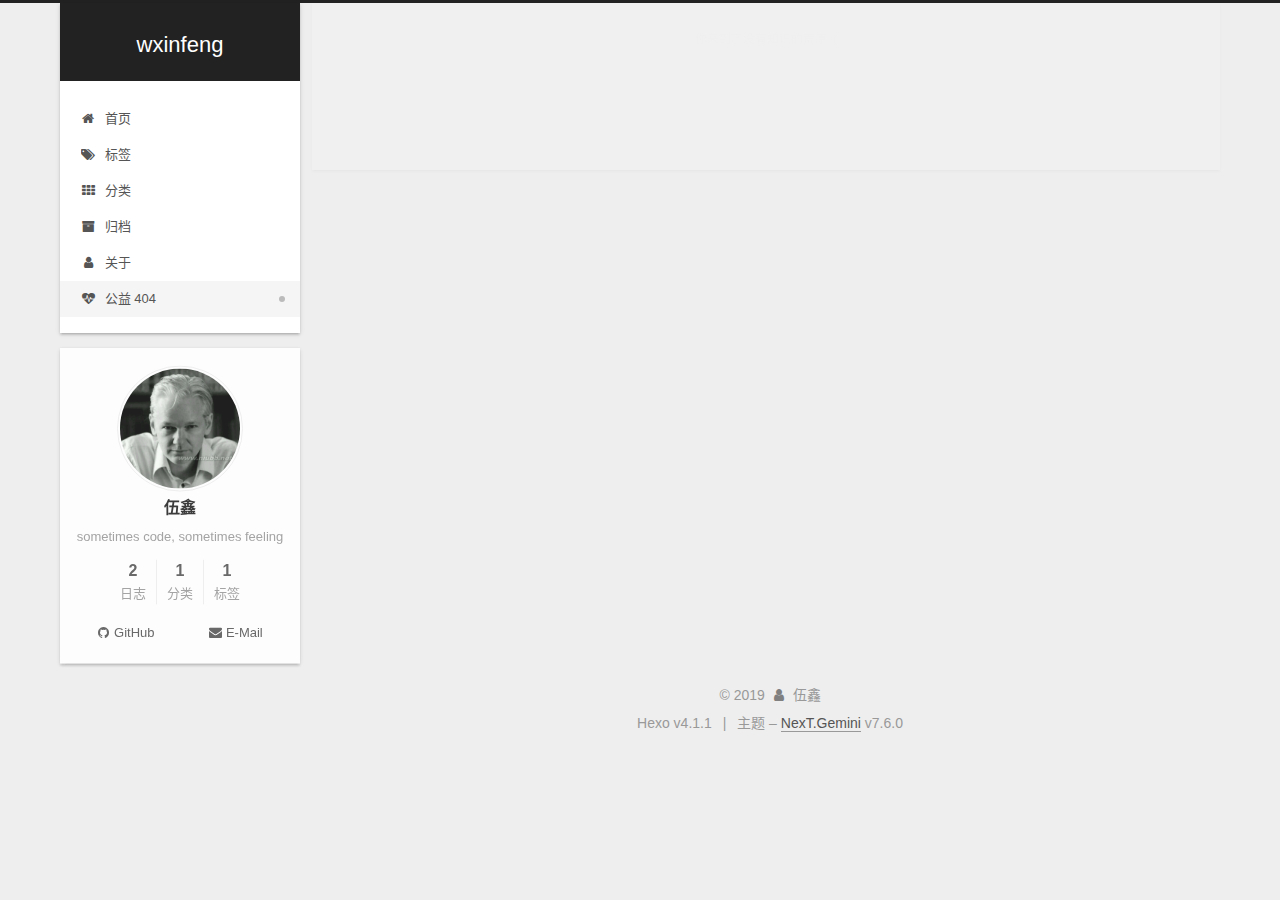
==== commit d33c1118: "Site updated: 2019-12-17 14:15:56" ====
--- a/404/index.html
+++ b/404/index.html
@@ -286,7 +286,7 @@
       <div class="site-state-item site-state-posts">
           <a href="/archives/">
         
-          <span class="site-state-item-count">3</span>
+          <span class="site-state-item-count">2</span>
           <span class="site-state-item-name">日志</span>
         </a>
       </div>
--- a/css/main.css
+++ b/css/main.css
@@ -1160,7 +1160,7 @@
 }
 .links-of-author a::before,
 .links-of-author span.exturl::before {
-  background: #111f5d;
+  background: #3865c8;
   border-radius: 50%;
   content: ' ';
   display: inline-block;
